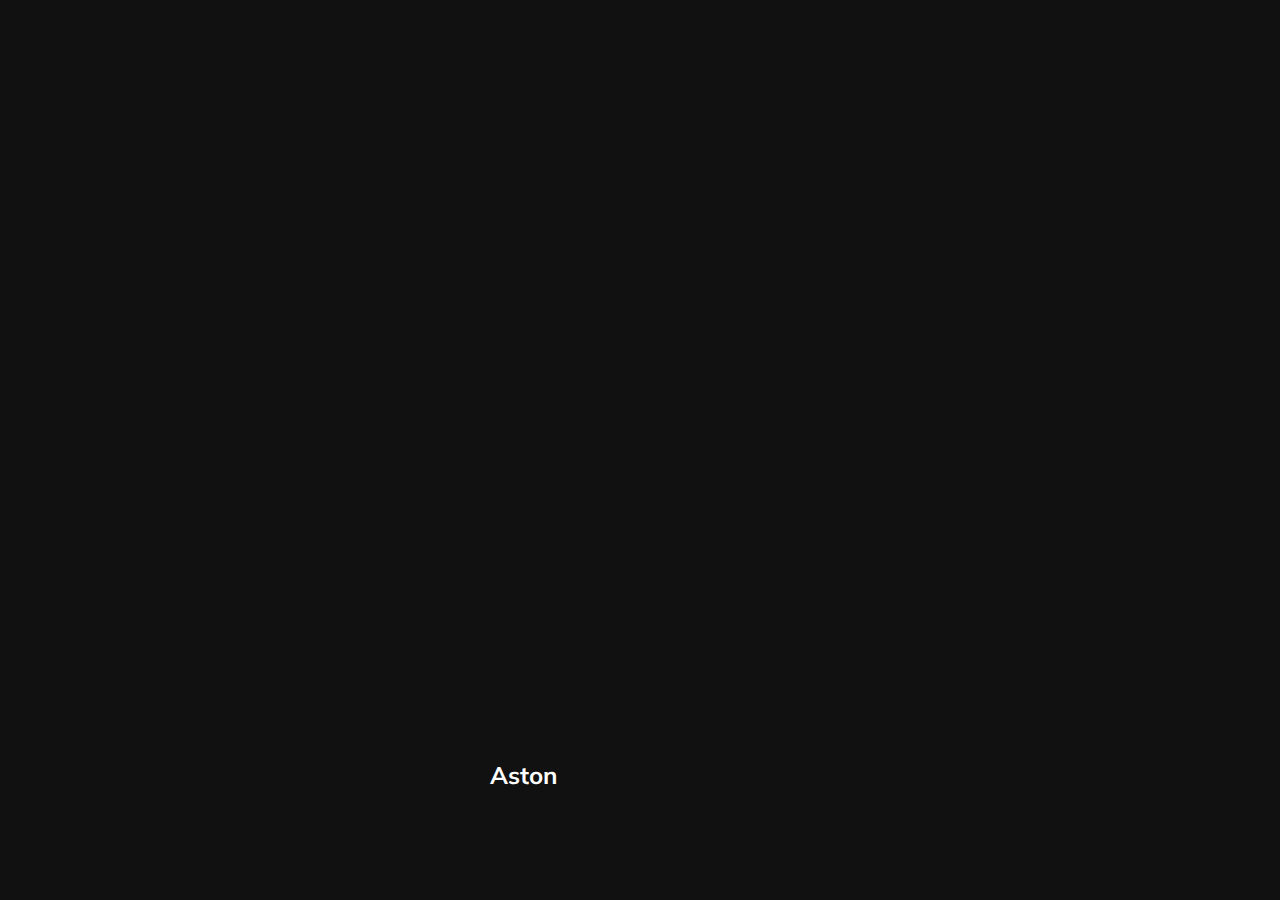
==== 01-cards/index.html @ 165e64ff "Cards slider init" ====
<!DOCTYPE html>
<html lang="en">
  <head>
    <meta charset="UTF-8" />
    <meta name="viewport" content="width=device-width, initial-scale=1.0" />
    <link rel="stylesheet" href="styles.css" />
    <title>Карточки | Проект 1</title>
  </head>
  <body>
    <div class="container">
      <div
          class="slide"
          style="background-image: url('https://images.unsplash.com/photo-1583121274602-3e2820c69888?ixid=MnwxMjA3fDB8MHxwaG90by1wYWdlfHx8fGVufDB8fHx8&ixlib=rb-1.2.1&auto=format&fit=crop&w=1650&q=80');"
      >
        <h3>Ferrari</h3>
      </div>
      <div
          class="slide"
          style="
              background-image: url('https://images.unsplash.com/photo-1573950940509-d924ee3fd345?ixlib=rb-1.2.1&ixid=MnwxMjA3fDB8MHxwaG90by1wYWdlfHx8fGVufDB8fHx8&auto=format&fit=crop&w=1696&q=80');
            "
      >
        <h3>Lamborghini</h3>
      </div>
      <div
          class="slide"
          style="
              background-image: url('https://images.unsplash.com/photo-1492144534655-ae79c964c9d7?ixlib=rb-1.2.1&ixid=MnwxMjA3fDB8MHxwaG90by1wYWdlfHx8fGVufDB8fHx8&auto=format&fit=crop&w=1694&q=80');
            "
      >
        <h3>Camaro</h3>
      </div>
      <div
          class="slide active"
          style="
              background-image: url('https://images.unsplash.com/photo-1535732820275-9ffd998cac22?ixlib=rb-1.2.1&ixid=MnwxMjA3fDB8MHxwaG90by1wYWdlfHx8fGVufDB8fHx8&auto=format&fit=crop&w=1650&q=80');
            "
      >
        <h3>Aston</h3>
      </div>
      <div
          class="slide"
          style="
              background-image: url('https://images.unsplash.com/photo-1554744512-d6c603f27c54?ixid=MnwxMjA3fDB8MHxwaG90by1wYWdlfHx8fGVufDB8fHx8&ixlib=rb-1.2.1&auto=format&fit=crop&w=1650&q=80');
            "
      >
        <h3>Tesla</h3>
      </div>
    </div>
    <script src="app.js"></script>
  </body>
</html>
---- 01-cards/styles.css ----
@import url('https://fonts.googleapis.com/css?family=Muli&display=swap');

* {
    box-sizing: border-box;
}

body {
    font-family: 'Muli', sans-serif;
    overflow: hidden;
    margin: 0;
    background: #111;
    height: 100vh;
    display: flex;
    justify-content: center;
    align-items: center;
}

.container {
    width: 100%;
    display: flex;
    padding: 0 20px;
}

.slide {
    height: 80vh;
    border-radius: 20px;
    margin: 10px;
    cursor: pointer;
    color: #fff;
    flex: 1;
    background-size: cover;
    background-position: center;
    background-repeat: no-repeat;
    position: relative;
    transition: all 500ms ease-in-out;
}

.slide h3 {
    position: absolute;
    font-size: 24px;
    bottom: 20px;
    left: 20px;
    margin: 0;
    opacity: 0;
}

.slide.active {
    flex: 5;
}

.slide.active h3 {
    opacity: 1;
    transition: opacity 0.3s ease-in 0.4s;
}
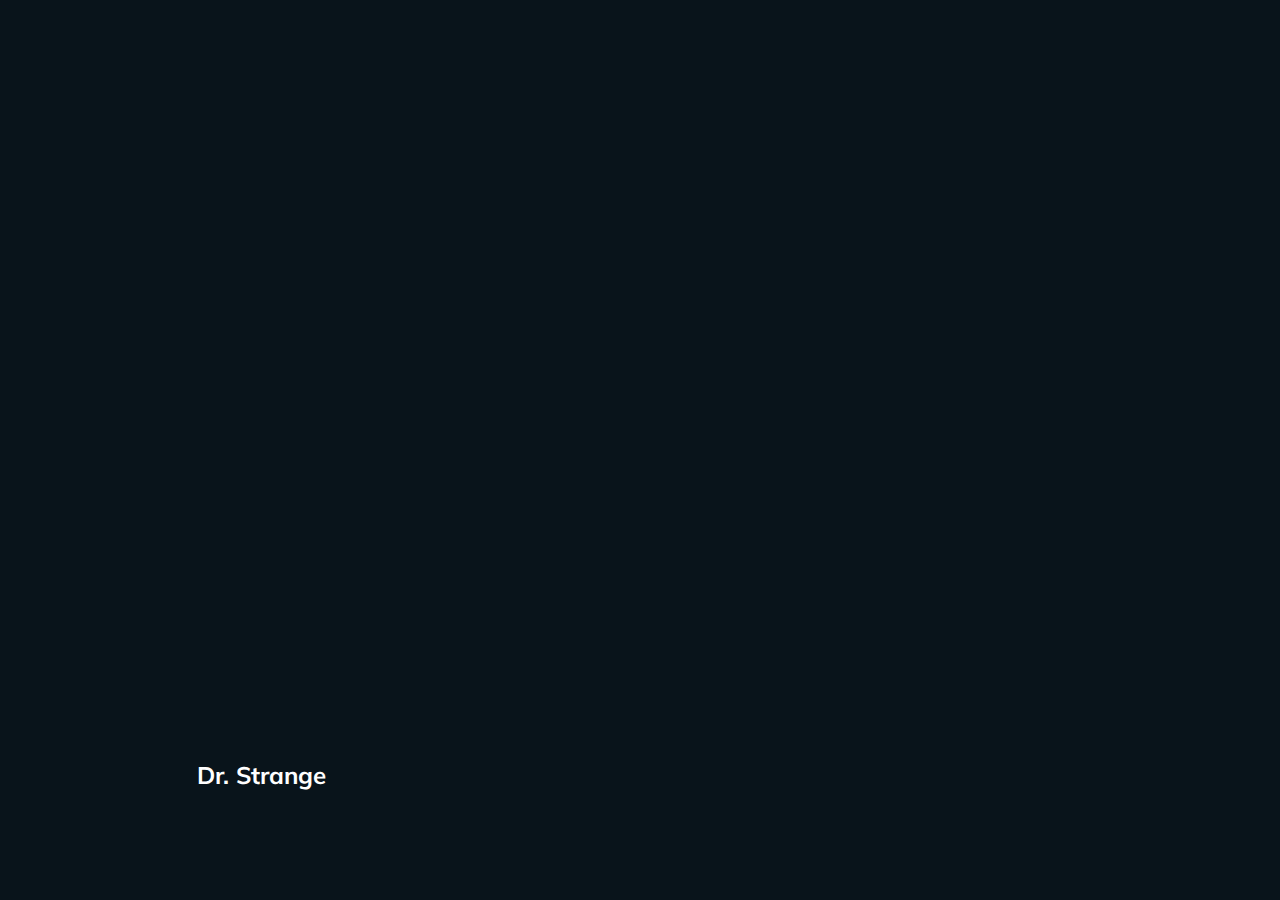
==== commit 590e4bfd: "Cards slider lil' changes" ====
--- a/01-cards/index.html
+++ b/01-cards/index.html
@@ -10,41 +10,41 @@
     <div class="container">
       <div
           class="slide"
-          style="background-image: url('https://images.unsplash.com/photo-1583121274602-3e2820c69888?ixid=MnwxMjA3fDB8MHxwaG90by1wYWdlfHx8fGVufDB8fHx8&ixlib=rb-1.2.1&auto=format&fit=crop&w=1650&q=80');"
+          style="background-image: url('https://images.unsplash.com/photo-1521714161819-15534968fc5f?ixlib=rb-1.2.1&ixid=MnwxMjA3fDB8MHxwaG90by1wYWdlfHx8fGVufDB8fHx8&auto=format&fit=crop&w=1470&q=80');"
       >
-        <h3>Ferrari</h3>
+        <h3>Spider-Man</h3>
       </div>
       <div
           class="slide"
           style="
-              background-image: url('https://images.unsplash.com/photo-1573950940509-d924ee3fd345?ixlib=rb-1.2.1&ixid=MnwxMjA3fDB8MHxwaG90by1wYWdlfHx8fGVufDB8fHx8&auto=format&fit=crop&w=1696&q=80');
+              background-image: url('https://images.unsplash.com/photo-1640499900704-b00dd6a1103a?ixlib=rb-1.2.1&ixid=MnwxMjA3fDB8MHxwaG90by1wYWdlfHx8fGVufDB8fHx8&auto=format&fit=crop&w=1471&q=80');
             "
       >
-        <h3>Lamborghini</h3>
+        <h3>Dr. Strange</h3>
       </div>
       <div
           class="slide"
           style="
-              background-image: url('https://images.unsplash.com/photo-1492144534655-ae79c964c9d7?ixlib=rb-1.2.1&ixid=MnwxMjA3fDB8MHxwaG90by1wYWdlfHx8fGVufDB8fHx8&auto=format&fit=crop&w=1694&q=80');
+              background-image: url('https://images.unsplash.com/photo-1613276017067-ef618366152a?ixlib=rb-1.2.1&ixid=MnwxMjA3fDB8MHxwaG90by1wYWdlfHx8fGVufDB8fHx8&auto=format&fit=crop&w=1470&q=80');
             "
       >
-        <h3>Camaro</h3>
-      </div>
-      <div
-          class="slide active"
-          style="
-              background-image: url('https://images.unsplash.com/photo-1535732820275-9ffd998cac22?ixlib=rb-1.2.1&ixid=MnwxMjA3fDB8MHxwaG90by1wYWdlfHx8fGVufDB8fHx8&auto=format&fit=crop&w=1650&q=80');
-            "
-      >
-        <h3>Aston</h3>
+        <h3>Ant-Man</h3>
       </div>
       <div
           class="slide"
           style="
-              background-image: url('https://images.unsplash.com/photo-1554744512-d6c603f27c54?ixid=MnwxMjA3fDB8MHxwaG90by1wYWdlfHx8fGVufDB8fHx8&ixlib=rb-1.2.1&auto=format&fit=crop&w=1650&q=80');
+              background-image: url('https://images.unsplash.com/photo-1635863138275-d9b33299680b?ixlib=rb-1.2.1&ixid=MnwxMjA3fDB8MHxwaG90by1wYWdlfHx8fGVufDB8fHx8&auto=format&fit=crop&w=1931&q=80');
             "
       >
-        <h3>Tesla</h3>
+        <h3>Iron Man</h3>
+      </div>
+      <div
+          class="slide"
+          style="
+              background-image: url('https://images.unsplash.com/photo-1553970541-039c88965124?ixlib=rb-1.2.1&ixid=MnwxMjA3fDB8MHxwaG90by1wYWdlfHx8fGVufDB8fHx8&auto=format&fit=crop&w=1325&q=80');
+            "
+      >
+        <h3>Stan Lee</h3>
       </div>
     </div>
     <script src="app.js"></script>
--- a/01-cards/styles.css
+++ b/01-cards/styles.css
@@ -8,7 +8,7 @@
     font-family: 'Muli', sans-serif;
     overflow: hidden;
     margin: 0;
-    background: #111;
+    background: #09141b;
     height: 100vh;
     display: flex;
     justify-content: center;
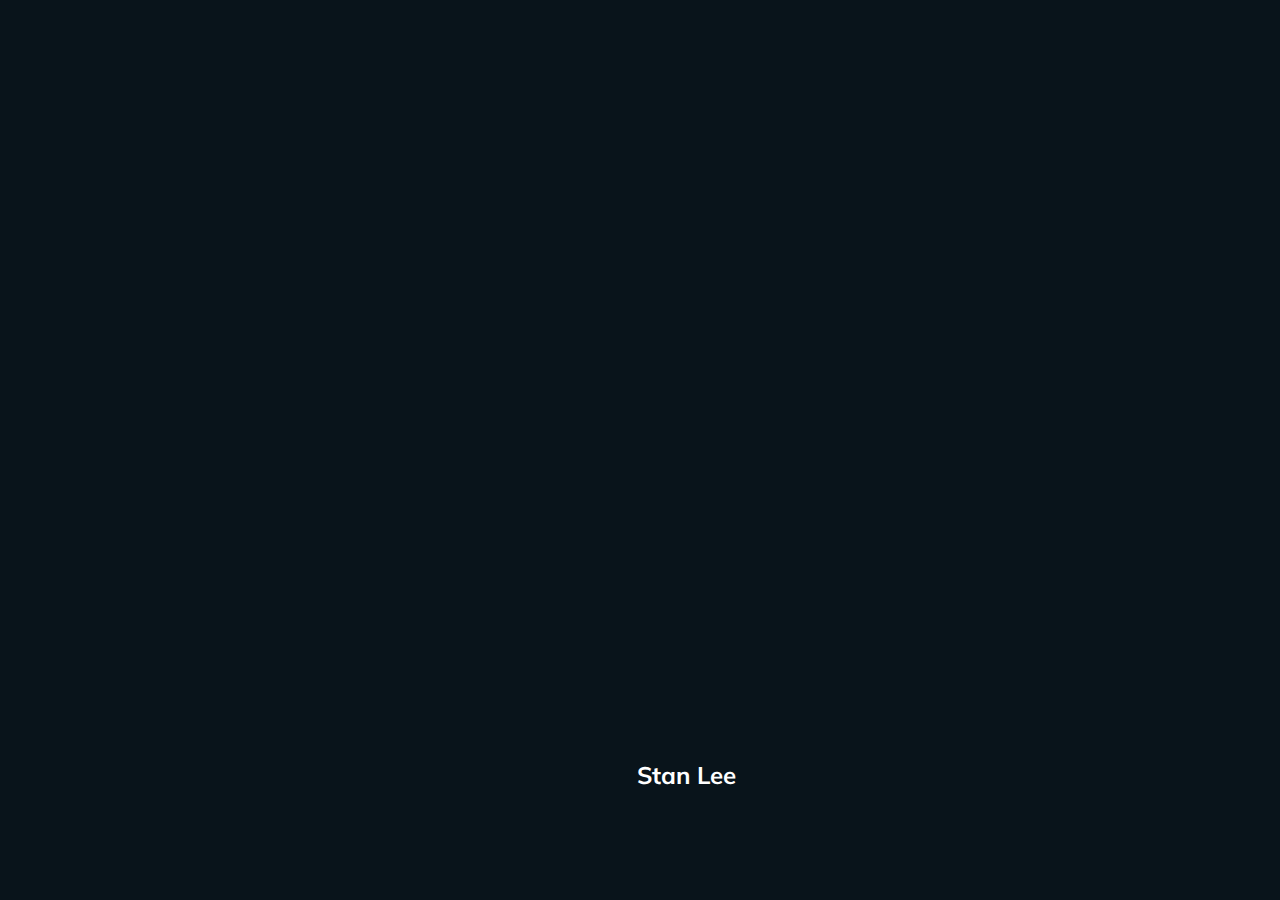
==== commit b4782974: "titles rename" ====
--- a/01-cards/index.html
+++ b/01-cards/index.html
@@ -4,7 +4,7 @@
     <meta charset="UTF-8" />
     <meta name="viewport" content="width=device-width, initial-scale=1.0" />
     <link rel="stylesheet" href="styles.css" />
-    <title>Карточки | Проект 1</title>
+    <title>Cards | Project 1</title>
   </head>
   <body>
     <div class="container">
